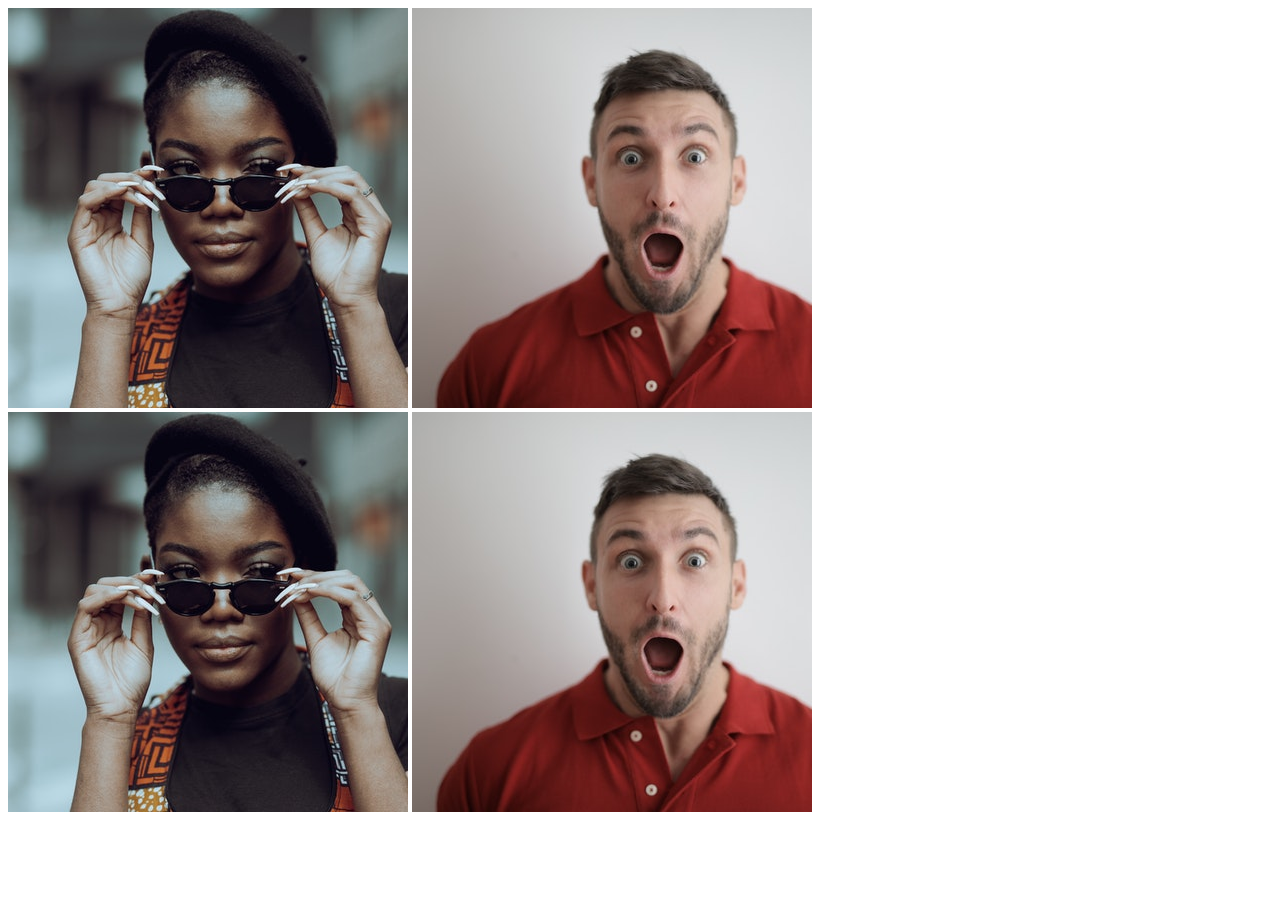
==== fourth/index.html @ f06067a6 "Starting fourth" ====
<!DOCTYPE html>
<html lang="en">
  <head>
    <meta charset="UTF-8">
    <meta http-equiv="X-UA-Compatible" content="IE=edge">
    <meta name="viewport" content="width=device-width, initial-scale=1.0">
    <title>Chaining Selectors</title>
    <link rel="stylesheet" href="style.css">
  </head>

  <body>
    <!-- Check image source path. Review Foundations lesson - Links and Images -->
    <!-- Use the classes BELOW this line -->
    <div>
      <img class="avatar proportioned" src="images/women.jpg" alt="Woman with glasses">
      <img class="avatar distorted" src="images/man.jpg" alt="Man with surprised expression">
    </div>
    <!-- Use the classes ABOVE this line -->
    <div>
      <img class="original proportioned" src="images/women.jpg" alt="Woman with glasses">
      <img class="original distorted" src="images/man.jpg" alt="Man with surprised expression">
    </div>

  </body>

</html>
---- fourth/style.css ----
/* Add CSS Styling */
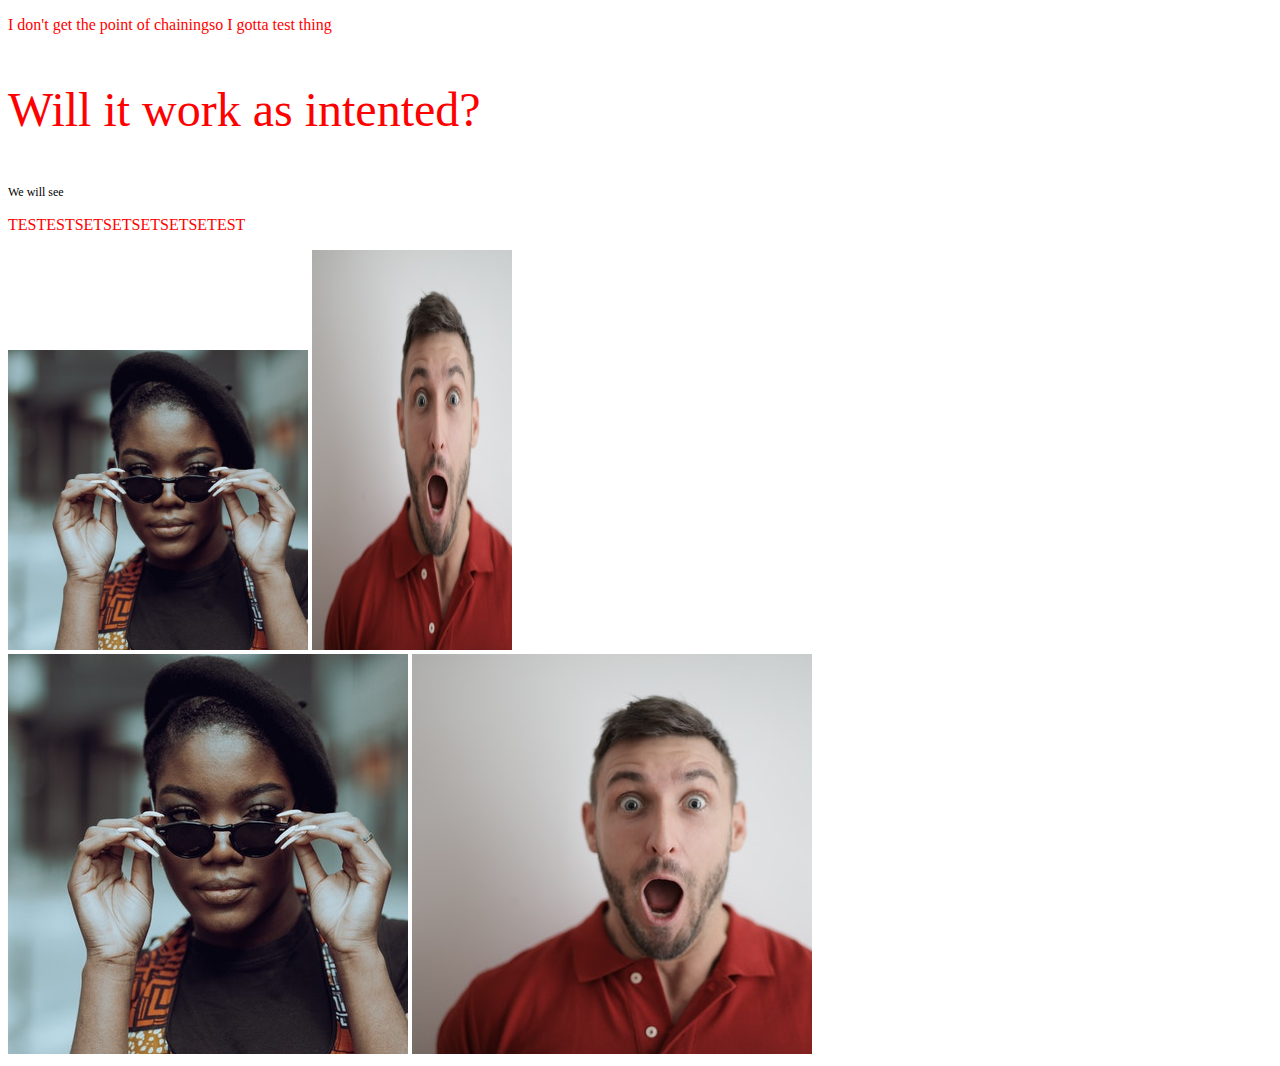
==== commit 21b3d831: "Fourth Finished" ====
--- a/fourth/index.html
+++ b/fourth/index.html
@@ -9,6 +9,13 @@
   </head>
 
   <body>
+    <p class="testc">
+        I don't get the point of chainingso I gotta test thing
+    </p>
+    <p class="testc testb">Will it work as intented?</p>
+    <p class="testb">We will see</p>
+    <p class="testc testa">TESTESTSETSETSETSETSETEST</p>
+
     <!-- Check image source path. Review Foundations lesson - Links and Images -->
     <!-- Use the classes BELOW this line -->
     <div>
--- a/fourth/style.css
+++ b/fourth/style.css
@@ -1,3 +1,24 @@
 /* Add CSS Styling */
+/*avatar and proportioned - 300px wide, heigh = squared*/
+/*avatar and distortioned - 200px wide and height x2*/
 
+.testc{
+    color:red;
+}
+.testc.testb{
+    font-size: 48px;
+}
 
+.testb{
+    font-size: 12px;
+}
+
+.avatar.proportioned{
+    height: auto;
+    width: 300px;
+}
+
+.avatar.distorted{
+    height: 400px;
+    width: 200px;
+}